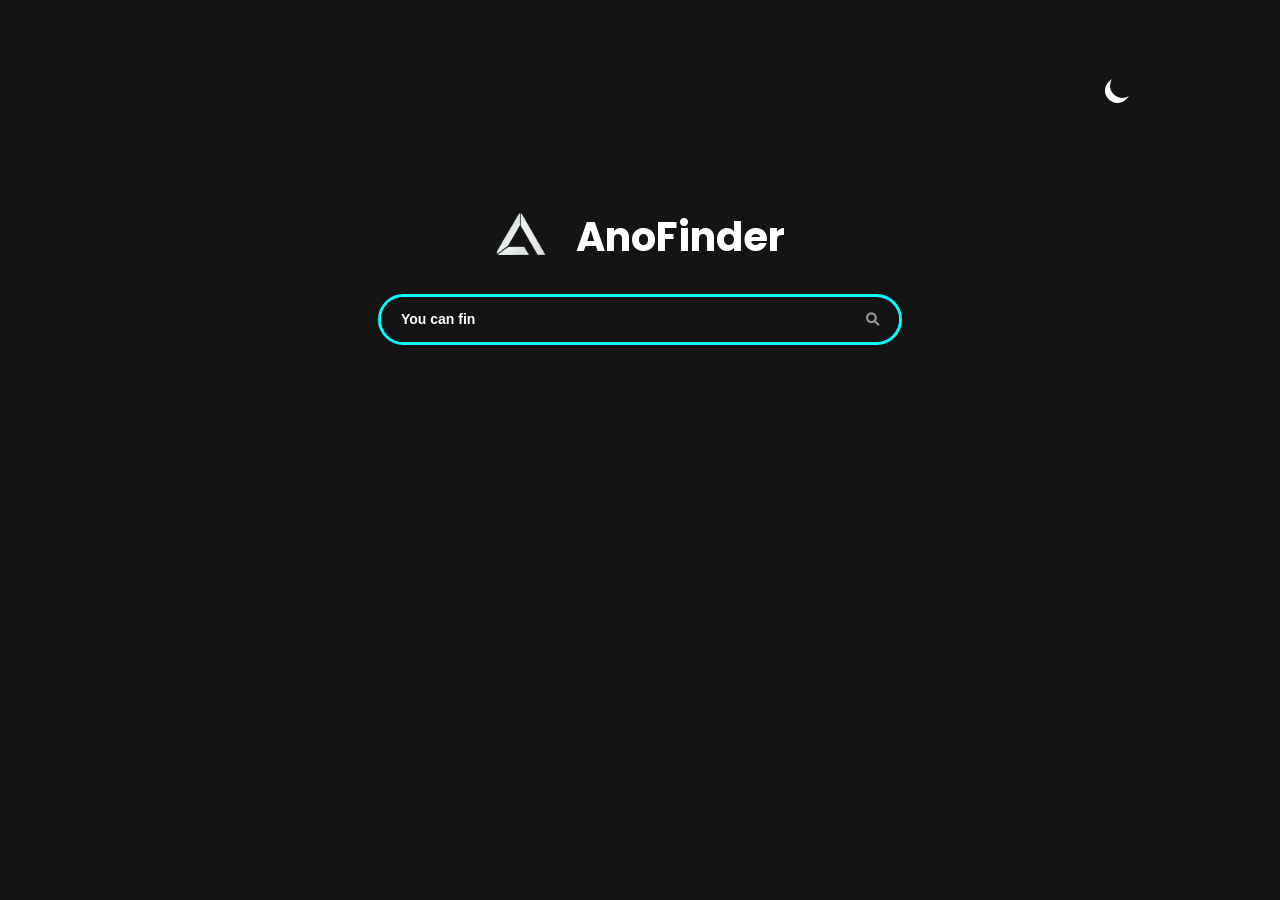
==== index.html @ ef969b2a "First" ====
<!DOCTYPE html>
<html lang="fr">
<head>
    <meta charset="UTF-8">
    <meta name="viewport" content="width=device-width, initial-scale=1.0">

    <!-- Font pour le <i> -->
    <link rel="stylesheet" href="https://cdnjs.cloudflare.com/ajax/libs/font-awesome/6.0.0-beta3/css/all.min.css">
    <link rel="stylesheet" href="css/search.css">
    <link rel="stylesheet" href="css/light-dark.css">
    <link rel="shortcut icon" href="assets/favicon.ico">

    <title>AnoFinder</title>
</head>
<body data-theme="dark">
    <main>
        <div class="light-dark">
            <button id="change-theme" type="button"></button>
        </div>
        <div class="home">
            <div class="logo-name">
                <div class="logo">
                    <img id="logo-white" src="assets/logo_white.png" alt="AnoFinder">
                    <img id="logo-black" src="assets/logo_black.png" alt="AnoFinder">
                </div>
                <h1>AnoFinder</h1>
            </div>
            <div class="search">
                <form id="searchForm">
                    <input id="search" type="search" autocomplete="off" placeholder="Search a website">
                    <button id="button" type="submit"><i class="fa-solid fa-magnifying-glass"></i></button>
                </form>
            </div>
        </div>
    </main>

    <script src="js/changeTheme.js" defer></script>
    <script src="js/changePage.js" defer></script>
    <script src="js/tap.js" defer></script>
</body>
</html>
---- css/search.css ----
/* Font */
@import url('https://fonts.googleapis.com/css2?family=Poppins:wght@700&family=Roboto:ital,wght@0,100..900;1,100..900&display=swap');

:root {
    --bg-color: #141414;
    --font-color: #ffffff;
    --border-color: #00ffff;
    --transparent-color: #969696;
}

.no-transition * {
    transition: none !important;
}

* {
    transition: all 0.2s ease;
}

body {
    background-color: var(--bg-color);
    color: var(--font-color);
    
    font-family: "Roboto", sans-serif;
    
    margin: 0px;
    padding: 0px;
    height: 100vh;
}

main {
    display: flex;
    flex-direction: column;
    background-color: var(--bg-color);
}

.home {
    display: flex;
    flex-direction: column;
    justify-content: end;
    align-items: center;
}

.logo-name{
    font-family: "Poppins", sans-serif;
    font-weight: 700;
    font-size: 20px;

    display: flex;
    flex-direction: row;
    align-items: center;

    gap: 30px;
}

.logo-name img {
    color: var(--font-color);

    height: 50px;
    width: auto;
}

.search {
    display: flex;
    flex-direction: row;

    border: 3px solid var(--border-color);
    border-radius: 30px;
    overflow: hidden;
}

.search input {
    background-color: var(--bg-color);
    color: var(--font-color);
    
    border: none;
    outline: none;
    
    font-weight: 700;
    font-size: 14px;

    padding-left: 20px;
    height: 5vh;
    width: 475px;
}

.search button {
    background-color: var(--bg-color);
    color: var(--transparent-color);
    
    cursor: pointer;
    border: none;

    padding-right: 20px;
}

.search button:hover {
    color: var(--border-color);
    scale: 1.25;
}

.fa-globe {
    background-color: var(--bg-color);
    color: var(--font-color);
}

.logo {
    position: relative;
    height: 50px;
    width: 50px;
}

.logo img {
    position: absolute;
    top: 0;
    left: 0;
}

/* état initial */
#logo-white { opacity: 1; }
#logo-black { opacity: 0; }

/* thème clair */
body[data-theme="light"] #logo-white { opacity: 0; }
body[data-theme="light"] #logo-black { opacity: 1; }
---- css/light-dark.css ----
.light-dark {
    display: flex;
    justify-content: end;
    align-items: center;

    height: 20vh;
    padding-right: 150px;
}

.light-dark button {
    background-color: var(--bg-color);
    box-shadow: inset 5px -5px var(--font-color);

    border: none;
    border-radius: 50%;

    height: 25px;
    width: 25px;

    transition: all 0.2s ease;
}

.light-dark button:hover {
    scale: 1.5;
}
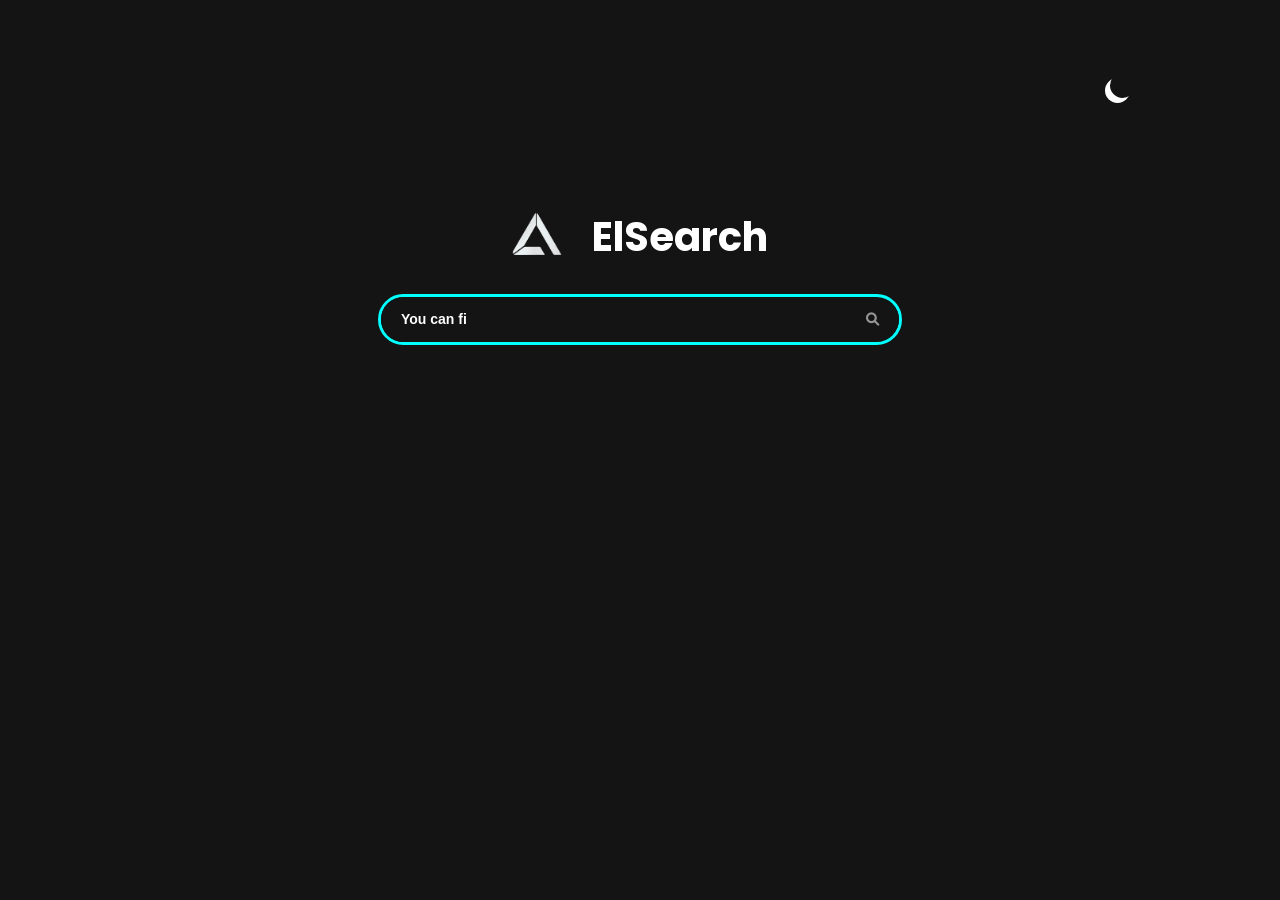
==== commit f100d0bd: "change name" ====
--- a/index.html
+++ b/index.html
@@ -10,7 +10,7 @@
     <link rel="stylesheet" href="css/light-dark.css">
     <link rel="shortcut icon" href="assets/favicon.ico">
 
-    <title>AnoFinder</title>
+    <title>ElSearch</title>
 </head>
 <body data-theme="dark">
     <main>
@@ -20,10 +20,10 @@
         <div class="home">
             <div class="logo-name">
                 <div class="logo">
-                    <img id="logo-white" src="assets/logo_white.png" alt="AnoFinder">
-                    <img id="logo-black" src="assets/logo_black.png" alt="AnoFinder">
+                    <img id="logo-white" src="assets/logo_white.png" alt="ElSearch">
+                    <img id="logo-black" src="assets/logo_black.png" alt="ElSearch">
                 </div>
-                <h1>AnoFinder</h1>
+                <h1>ElSearch</h1>
             </div>
             <div class="search">
                 <form id="searchForm">
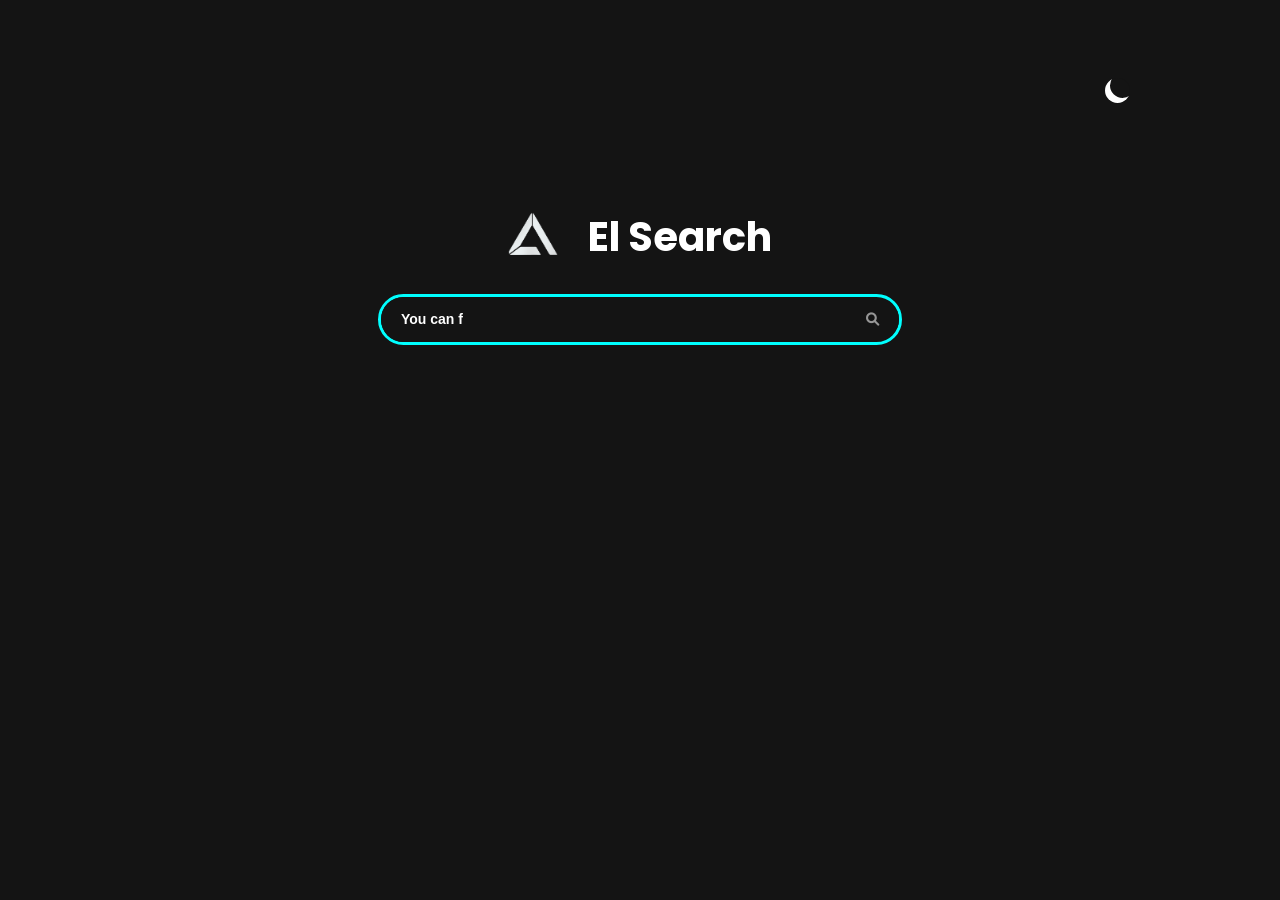
==== commit ab44840c: "Update index.html" ====
--- a/index.html
+++ b/index.html
@@ -10,7 +10,7 @@
     <link rel="stylesheet" href="css/light-dark.css">
     <link rel="shortcut icon" href="assets/favicon.ico">
 
-    <title>ElSearch</title>
+    <title>El Search</title>
 </head>
 <body data-theme="dark">
     <main>
@@ -20,10 +20,10 @@
         <div class="home">
             <div class="logo-name">
                 <div class="logo">
-                    <img id="logo-white" src="assets/logo_white.png" alt="ElSearch">
-                    <img id="logo-black" src="assets/logo_black.png" alt="ElSearch">
+                    <img id="logo-white" src="assets/logo_white.png" alt="El Search">
+                    <img id="logo-black" src="assets/logo_black.png" alt="El Search">
                 </div>
-                <h1>ElSearch</h1>
+                <h1>El Search</h1>
             </div>
             <div class="search">
                 <form id="searchForm">
@@ -38,4 +38,4 @@
     <script src="js/changePage.js" defer></script>
     <script src="js/tap.js" defer></script>
 </body>
-</html>+</html>
